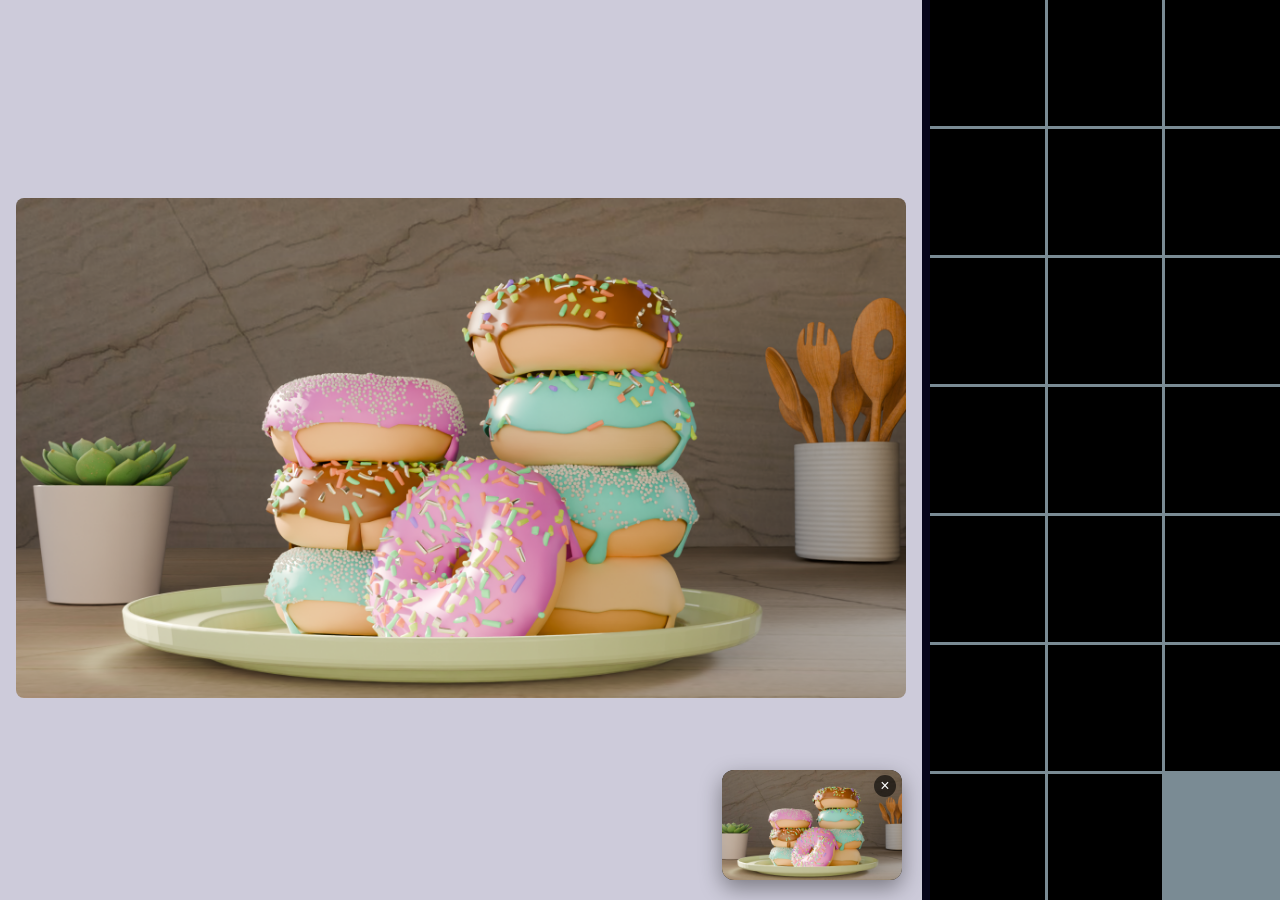
==== index.html @ 7830c645 "youtube pip added, basic layout complete" ====
<!DOCTYPE html>
<html lang="en">

<head>
    <meta charset="UTF-8">
    <meta name="viewport" content="width=device-width, initial-scale=1.0">
    <title>Puzzle</title>
    <link rel="stylesheet" href="style.css">
    <link rel="stylesheet" href="youtube/style.css">
</head>

<body>
    <div class="container">
        <div class="puzzle-wrapper" id="puzzle-wrapper">
            <div class="img-wrapper">
                <img src="img/profile pic1.png" alt="">
            </div>
            <div class="floating-card" id="card">
                <button class="close-btn" onclick="this.parentElement.style.display='none'">×</button>
                <img src="img/profile pic1.png" alt="Card Image" />
            </div>

        </div>
        <div class="pieces">
            <div></div>
            <div></div>
            <div></div>
            <div></div>
            <div></div>
            <div></div>
            <div></div>
            <div></div>
            <div></div>
            <div></div>
            <div></div>
            <div></div>
            <div></div>
            <div></div>
            <div></div>
            <div></div>
            <div></div>
            <div></div>
            <div></div>
            <div></div>
        </div>
    </div>

    <script src="main.js"></script>
    <script src="youtube/main.js"></script>
</body>

</html>
---- style.css ----
* {
    margin: 0;
    padding: 0;
}


.container {
    height: 100vh;
    width: 100vw;
    background: hsl(243, 69%, 6%);
    display: grid;
    grid-template-columns: auto 350px;
    grid-template-rows: auto 130px;
    gap: .5em;
    grid-template-areas:
        "puzzle puzzle"
        "pieces pieces";

}

.puzzle-wrapper {
    grid-area: puzzle;
    background: rgb(205, 203, 218);
    display: grid;
    place-items: center;
    .img-wrapper{
        /* background: rgba(0, 2, 128, 0.29); */
        padding: 1rem;
        border-radius: .5em;
        img{
            width: 100%;
            border-radius: .5em;
            object-fit: cover;
        }
    }
    /* place-items: eneter; */
    position: relative;
}

.pieces {
    grid-area: pieces;
    background: rgb(122, 139, 148);
    overflow-x: scroll;
    display: grid;
    grid-template-columns: repeat(auto-fit, minmax(100px, 1fr));
    gap: .2em;

    div {
        background: #000;
        min-height: 100px;
        cursor: grab;
        &:active{
            cursor: grabbing;
        }
    }
}


@media (min-width: 1100px) {
    .container {
        grid-template-areas:
            "puzzle pieces"
            "puzzle pieces";

    }

    .pieces {

        overflow-y: scroll;

    }

}
---- youtube/style.css ----
*{
  margin: 0;
  padding: 0;
}
body {
  height: 100vh;
  margin: 0;
  font-family: Arial, sans-serif;
  background-color: #f0f0f0;
}

.floating-card {
  position: absolute;
  /* --- MEDIUM SIZE --- */
  width: 180px;
  height: 110px;
  /* ------------------- */
  background: #111;
  color: white;
  border-radius: 12px;
  box-shadow: 0 8px 22px rgba(0, 0, 0, 0.4);
  overflow: hidden;
  cursor: grab;
  
  touch-action: none;
  user-select: none;
  
  bottom: 20px;
  right: 20px;
  z-index: 1000;
  transition: transform 0.1s ease-out;
}

.floating-card.dragging {
  cursor: grabbing;
  transition: none;
  transform: scale(1.05);
  opacity: 0.9;
}

.floating-card img {
  width: 100%;
  height: 100%;
  object-fit: cover;
  pointer-events: none;
}

.close-btn {
  position: absolute;
  top: 5px;
  right: 6px;
  background: rgba(0, 0, 0, 0.6);
  border: none;
  color: white;
  /* --- MEDIUM BUTTON SIZE --- */
  font-size: 16px;
  width: 22px;
  height: 22px;
  /* -------------------------- */
  cursor: pointer;
  border-radius: 50%;
  display: flex;
  align-items: center;
  justify-content: center;
  z-index: 10;
}
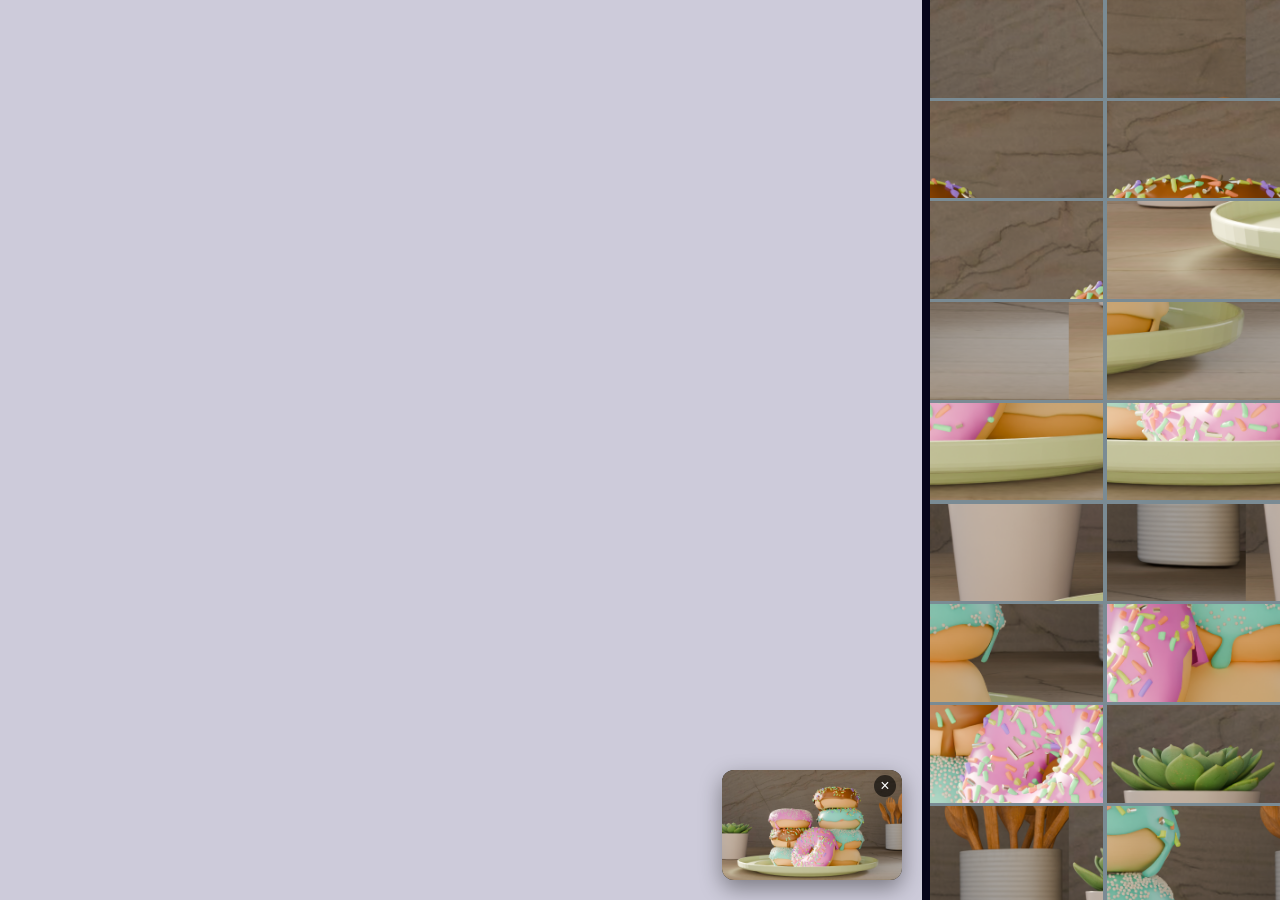
==== commit fb18335b: "shuffled pieces" ====
--- a/index.html
+++ b/index.html
@@ -7,41 +7,25 @@
     <title>Puzzle</title>
     <link rel="stylesheet" href="style.css">
     <link rel="stylesheet" href="youtube/style.css">
+
+    <script src="./script.js" type="module"></script>
+
 </head>
 
 <body>
     <div class="container">
         <div class="puzzle-wrapper" id="puzzle-wrapper">
             <div class="img-wrapper">
-                <img src="img/profile pic1.png" alt="">
+                <div class="puzzle"></div>
             </div>
             <div class="floating-card" id="card">
                 <button class="close-btn" onclick="this.parentElement.style.display='none'">×</button>
-                <img src="img/profile pic1.png" alt="Card Image" />
+                <img src="" class="preview" alt="Card Image" />
             </div>
 
         </div>
         <div class="pieces">
-            <div></div>
-            <div></div>
-            <div></div>
-            <div></div>
-            <div></div>
-            <div></div>
-            <div></div>
-            <div></div>
-            <div></div>
-            <div></div>
-            <div></div>
-            <div></div>
-            <div></div>
-            <div></div>
-            <div></div>
-            <div></div>
-            <div></div>
-            <div></div>
-            <div></div>
-            <div></div>
+
         </div>
     </div>
 
--- a/style.css
+++ b/style.css
@@ -23,16 +23,22 @@
     background: rgb(205, 203, 218);
     display: grid;
     place-items: center;
-    .img-wrapper{
+
+    .img-wrapper {
         /* background: rgba(0, 2, 128, 0.29); */
         padding: 1rem;
         border-radius: .5em;
-        img{
+
+        .puzzle {
             width: 100%;
-            border-radius: .5em;
-            object-fit: cover;
+
+            display: grid;
+            grid-template-columns: repeat(5, 8fr);
+            grid-template-rows: repeat(4, 6fr);
+            position: relative;
         }
     }
+
     /* place-items: eneter; */
     position: relative;
 }
@@ -42,14 +48,16 @@
     background: rgb(122, 139, 148);
     overflow-x: scroll;
     display: grid;
-    grid-template-columns: repeat(auto-fit, minmax(100px, 1fr));
+    grid-template-columns: repeat(auto-fit, minmax(150px, 1fr));
     gap: .2em;
 
     div {
-        background: #000;
-        min-height: 100px;
+        background: #0000003e;
+        aspect-ratio: 16/9;
         cursor: grab;
-        &:active{
+        background-image: url("img/profile\ pic1.png");
+        background-size: 500%;
+        &:active {
             cursor: grabbing;
         }
     }
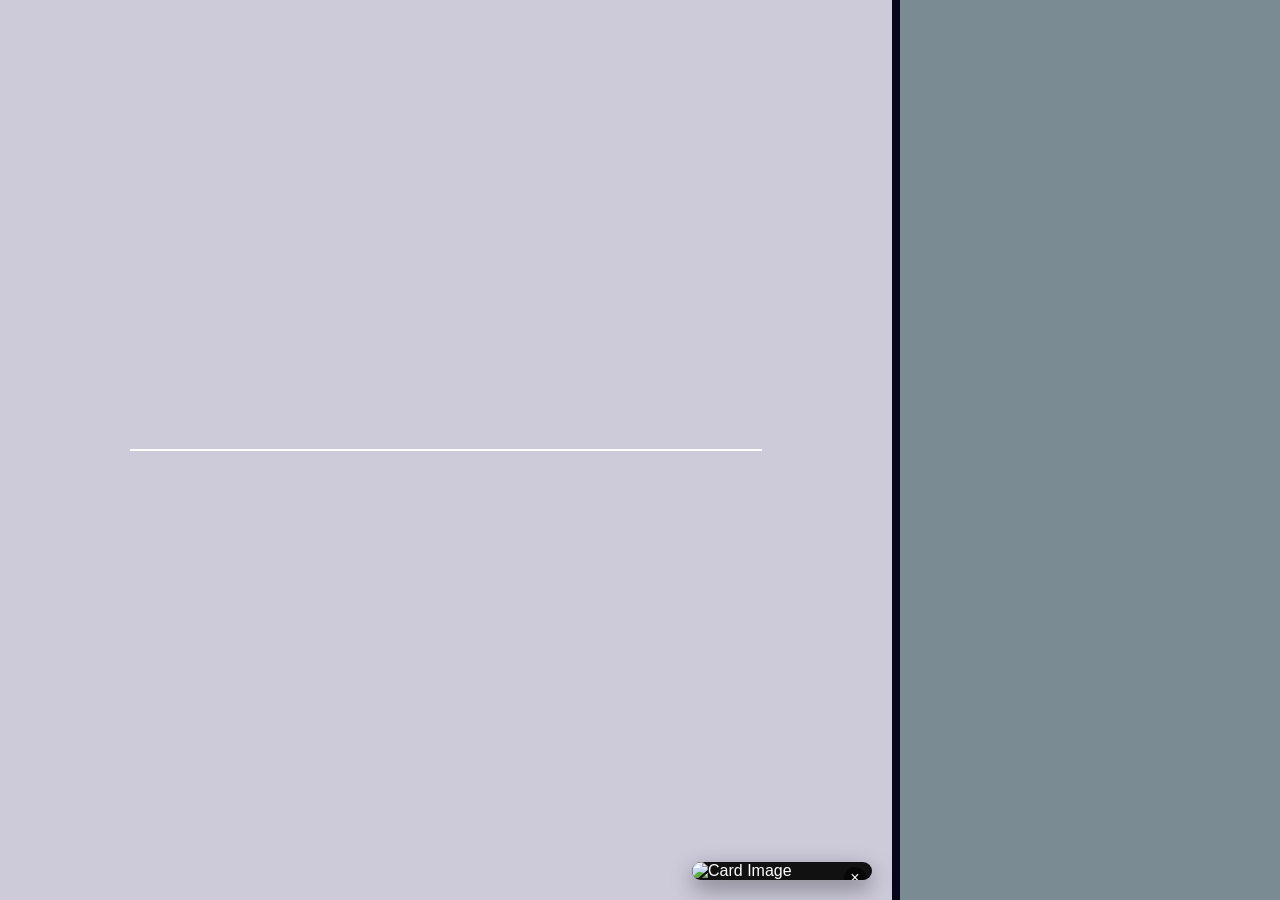
==== commit 78d3dd54: "controls added going to fix for mobile" ====
--- a/index.html
+++ b/index.html
@@ -20,7 +20,7 @@
             </div>
             <div class="floating-card" id="card">
                 <button class="close-btn" onclick="this.parentElement.style.display='none'">×</button>
-                <img src="" class="preview" alt="Card Image" />
+                <img src="" draggable="false" class="preview" alt="Card Image" />
             </div>
 
         </div>
--- a/style.css
+++ b/style.css
@@ -1,81 +1,112 @@
 * {
-    margin: 0;
-    padding: 0;
+	margin: 0;
+	padding: 0;
+}
+
+body,
+html {
+	/* height: 100vh;
+	width: 100vw;
+	overflow: hidden; */
 }
 
 
 .container {
-    height: 100vh;
-    width: 100vw;
-    background: hsl(243, 69%, 6%);
-    display: grid;
-    grid-template-columns: auto 350px;
-    grid-template-rows: auto 130px;
-    gap: .5em;
-    grid-template-areas:
-        "puzzle puzzle"
-        "pieces pieces";
+	height: 100vh;
+	/* Changed from max-height */
+	background: hsl(243, 69%, 6%);
+	display: grid;
+	/* mobile  */
+	grid-template-rows: 1fr 200px;
+	/* Use 1fr so the puzzle area takes remaining space */
+	gap: .5em;
+	grid-template-areas:
+		"puzzle"
+		"pieces";
+	overflow: hidden;
 
 }
 
 .puzzle-wrapper {
-    grid-area: puzzle;
-    background: rgb(205, 203, 218);
-    display: grid;
-    place-items: center;
+	grid-area: puzzle;
+	background: rgb(205, 203, 218);
+	padding: 1rem;
 
-    .img-wrapper {
-        /* background: rgba(0, 2, 128, 0.29); */
-        padding: 1rem;
-        border-radius: .5em;
+	.img-wrapper {
+		width: 100%;
+		height: 100%;
+		display: grid;
+		place-items: center;
 
-        .puzzle {
-            width: 100%;
+		.puzzle {
+			min-width: 70vmin;
+			display: grid;
+			grid-template-columns: repeat(2, 1fr);
+			grid-template-rows: repeat(2, 1fr);
+			position: relative;
 
-            display: grid;
-            grid-template-columns: repeat(5, 8fr);
-            grid-template-rows: repeat(4, 6fr);
-            position: relative;
-        }
-    }
+			div {
+				background: #0000003e;
+				cursor: grab;
+				&:active {
+					cursor: grabbing;
+				}
+				outline: 1px solid white;
+			}
+		}
+	}
 
-    /* place-items: eneter; */
-    position: relative;
+	/* place-items: eneter; */
+	position: relative;
+	/* for preview card  */
 }
 
 .pieces {
-    grid-area: pieces;
-    background: rgb(122, 139, 148);
-    overflow-x: scroll;
-    display: grid;
-    grid-template-columns: repeat(auto-fit, minmax(150px, 1fr));
-    gap: .2em;
+	grid-area: pieces;
+	background: rgb(122, 139, 148);
+	display: flex;
+	overflow-x: scroll;
+	gap: 1em;
+	padding: 2em;
 
-    div {
-        background: #0000003e;
-        aspect-ratio: 16/9;
-        cursor: grab;
-        background-image: url("img/profile\ pic1.png");
-        background-size: 500%;
-        &:active {
-            cursor: grabbing;
-        }
-    }
+	div {
+		background: #0000003e;
+		cursor: grab;
+
+		&:active {
+			cursor: grabbing;
+		}
+
+	}
 }
 
 
-@media (min-width: 1100px) {
-    .container {
-        grid-template-areas:
-            "puzzle pieces"
-            "puzzle pieces";
+/* @media (max-width: 900px) {
 
-    }
+	.puzzle {
+			width: 50%;
+	}
+} */
 
-    .pieces {
 
-        overflow-y: scroll;
+/* computer  */
+@media (min-width: 1000px) {
+	.container {
+		grid-template-columns: 1fr 380px;
+		/* Define columns clearly */
+		grid-template-rows: 100vh;
+		/* Force rows to be exactly screen height */
+		grid-template-areas:
+			"puzzle pieces";
+	}
 
-    }
-
+	.pieces {
+		height: 100vh;
+		overflow-y: auto;
+		/* Scroll inside the sidebar only */
+		display: grid;
+		grid-template-columns: repeat(2, 1fr);
+		align-content: start;
+		/* Keeps items at the top */
+	}
 }
--- a/youtube/style.css
+++ b/youtube/style.css
@@ -13,7 +13,6 @@
   position: absolute;
   /* --- MEDIUM SIZE --- */
   width: 180px;
-  height: 110px;
   /* ------------------- */
   background: #111;
   color: white;
@@ -27,8 +26,12 @@
   
   bottom: 20px;
   right: 20px;
-  z-index: 1000;
   transition: transform 0.1s ease-out;
+}
+.preview{
+  -webkit-user-drag: none;
+  user-select: none;
+  /* display: none; */
 }
 
 .floating-card.dragging {
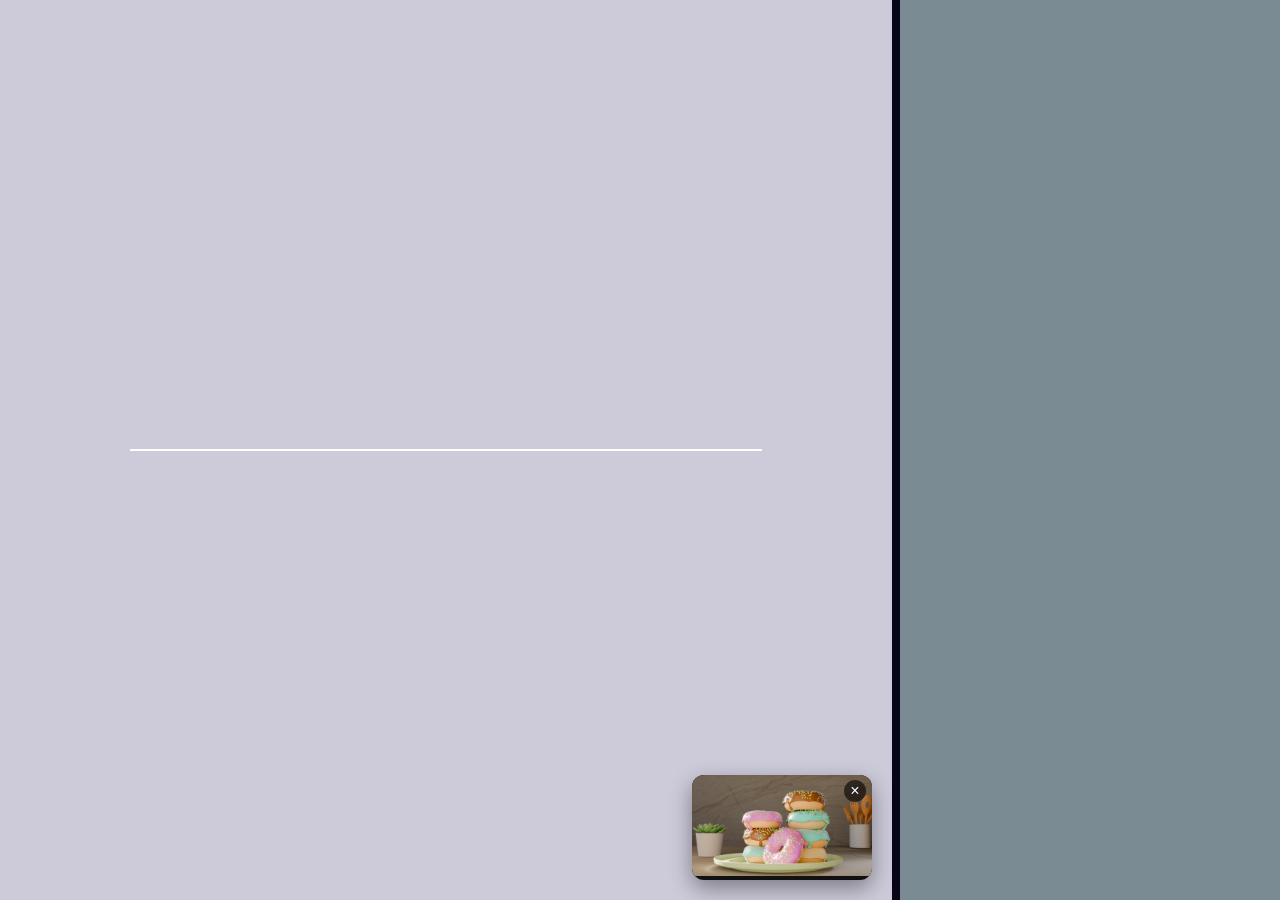
==== commit cd8f69de: "win/lose and point system addde" ====
--- a/index.html
+++ b/index.html
@@ -28,6 +28,22 @@
 
         </div>
     </div>
+    <section class="modal hidden">
+      <div class="gameOver">
+        <div class="trophyCont">
+          <img src="" class="wonImg">
+        </div>
+        <div>
+          <h3 class="win-state">You Win</h3>
+        </div>
+        <div>Correct Attempts : <span class="cAtm">5</span></div>
+        <div>Wrong Attempts : <span class="wAtm">5</span></div>
+        <div>
+          <!--<button class="btn">Cancel</button>-->
+          <button class="newGame btn">New Game</button>
+        </div>
+      </div>
+    </section>
 
     <script src="main.js"></script>
     <script src="youtube/main.js"></script>
--- a/style.css
+++ b/style.css
@@ -109,4 +109,59 @@
 		align-content: start;
 		/* Keeps items at the top */
 	}
+}
+
+
+/*       modal.      */
+.modal {
+  position: fixed;
+  inset: 0;
+  background: #00000047;
+  display: grid;
+  place-items: center;
+  /* opacity: 0; */
+  /* visibility: hidden; */
+  transition: opacity 0.5s;
+  z-index: 1000;
+}
+.hidden{
+	display: none;
+}
+.btn {
+  padding: 0.5rem 0.8rem;
+  border: none;
+  border-radius: 1rem;
+  background: #A47FFF;
+  color: #2D00A7;
+  cursor: pointer;
+}
+
+.btn:hover {
+  outline: 1px solid #2D00A7;
+}
+
+.gameOver div {
+  width: 100%;
+  text-align: center;
+
+}
+
+.wonImg {
+  width: 4rem;
+  /* height: 3rem; */
+  object-fit: cover;
+}
+
+.gameOver {
+  background: #EDF1FF;
+  width: 15rem;
+  height: 14rem;
+  padding: 1rem 0;
+  opacity: 1;
+  border-radius: 1rem;
+  display: flex;
+  justify-content: center;
+  flex-wrap: wrap;
+  align-items: center;
+  box-shadow: 0 7px 7px rgba(0, 0, 0, 0.5);
 }
